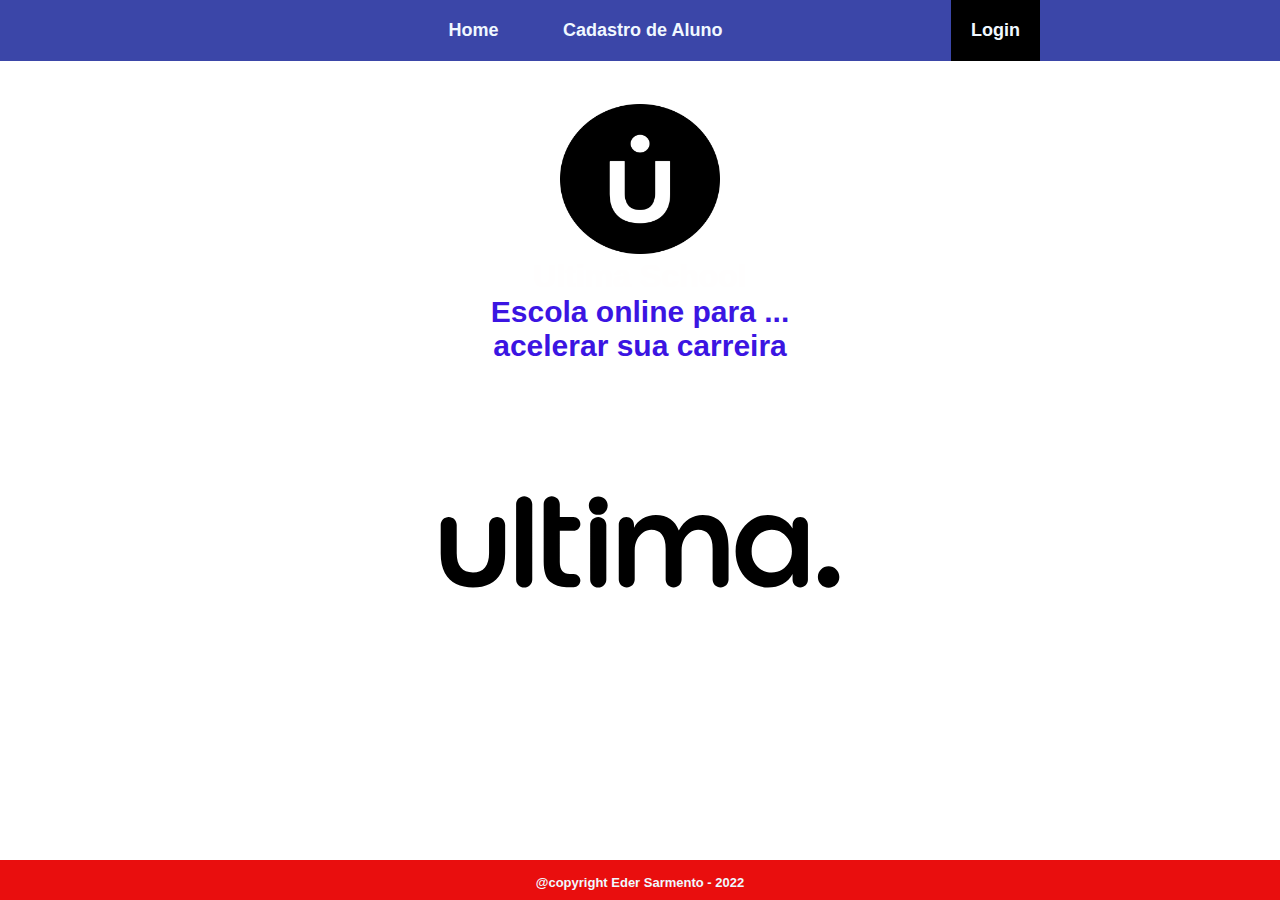
==== index.html @ f0feb920 "criacão do projeto" ====
<!DOCTYPE html>
<html lang="pt-br">
<head>
    <meta charset="UTF-8">
    <meta http-equiv="X-UA-Compatible" content="IE=edge">
    <meta name="viewport" content="width=device-width, initial-scale=1.0">
    <title>Ultima School</title>
        <link rel="stylesheet" href="css/style.css">
       

</head>
<body>
    <object data="menu.html" height="100px" width="100%"></object>
    <div>
        <img src="img/ultima.png" height="150" width="160">
    </div>
    <div class="beneficios">
        <h1 class="titulo centralizado">Ultima School </h1>
        <ul>
             <li class="itens">Escola online para ...<P></P>acelerar sua carreira<P></P></li>
                 </ul>
    </div>
    <div>
        <img src="img/ultima2.svg" height="358"
width="400">


</div>
<div id="entrega">


    <div id="tel">
       
    </div>
</div>


<footer>
    <p><center>@copyright Eder Sarmento - 2022</p></center> 
</footer>

</body>
</html>
---- css/style.css ----
body {
    background-color: #ffffff;
    margin: 0;
    font-family: 'Noto sams' sans-serif;
}

*{
    margin:0 auto;
    padding: 0;
    box-sizing: border-box;
    font-family: "open sans", sans-serif;
}

header{
    text-align: center;
    font-size: 28px;
    font-weight: bold;
    color:rgb(4, 4, 251);
}

#menu-h{
    background-color:rgb(59, 70, 168);
}

#menu-h ul{
    max-width: 800px;
    list-style: none;
    padding: 0;
}

#menu-h ul li{
    display: inline;
}
#menu-h ul li a:hover{
    background-color: rgb(206, 28, 28);
}
#menu-h ul li:last-child a{
    float: right;
    background-color: rgb(0, 0, 0);
}
div{
    text-align: center;
}
h1{
    font-weight: bold;
    color: rgb(255, 254, 254);
  
}
.itens{
    color: #3b15e2;
    font-size: 30px;
}
   li{
       font-weight: bold;
       color: rgb(255, 251, 251);
       font-size: 18px;
       margin: 0 10px;

   }
div{

    text-align: center;
}


footer{
    text-align: center;
    background-color: rgb(233, 14, 14);
    padding: 15px 0;
    color: aliceblue;
    font-size: 13px ;
    font-weight: bold;
    margin:  0;
    position: fixed;
    bottom: 0;
    width: 100%;
    height: 2.5rem;    
}
#menu-h ul li a{
    color: aliceblue;
    padding: 20px;
    display: inline-block;
    text-decoration: none;
}

    tel img{
        left: -47px;
        position: absolute;
        margin-top: -51px;
    }
    
    .main-login{
        width: 102vw;
        height: 80vh;
        background: #ffffff;
        display: flex;
        justify-content: center;
        align-items: center;
    
    }
    
    .left-login{
        width: 100vw;
        height: 30vh;
        display: flex;
        justify-content: center;
        align-items: column;
        flex-direction: column;
        background-color: #3b06fa;
       display: inline-block;
    }
    
    
    .left-login > h1 {
        color: #e21515;
        width: 100vw;
        height: 15vh;
        right: 15px;
    }
    .right-login{
        width: 30vw;
        height: 50vw;
        display: flex;
        justify-content: center;
        align-items: center;
    }
    
    
    .card-login > h1{
        color: rgb(255, 0, 0);
        font-weight: 800;
        margin: 0;
    }
    
    .textfield {
    display: flex;
    flex-direction: column;
    align-items: flex-start;
    justify-content: center;
    }
    
    .textfield > input{
        width: 100%;
        border: none;
        border-radius: 5px;
        padding: 2.2px;
        background: rgb(255, 255, 255);
        color: rgb(0, 0, 0);
        font-size: 12pt;
        box-shadow: 0px 10px 20px rgb(2, 2, 2);
        outline: none;
        box-sizing: border-box;
    }
    
    .textfield > label{
        color: rgb(0, 0, 0);
        margin-bottom: 10px;
    }
    
    .textfield > input::placeholder{
        color: rgb(0, 0, 0);
    }
    
    .btn-login{
        width: 80%;
        padding: 16px 0px;
        margin: 25px;
        border: none;
        border-radius: 8px;
        outline: none;
        text-transform: uppercase;
        font-weight: 800;
        letter-spacing: 3px;
        color: rgb(0, 0, 0);
        background: rgb(0, 63, 251);
        cursor: pointer;
        
    }

    .btn-login:hover{
        background-color: #ffffff;
    }
    .btn-login2{
        width: 80%;
        padding: 16px 0px;
        margin: 25px;
        border: none;
        border-radius: 8px;
        outline: none;
        text-transform: uppercase;
        font-weight: 800;
        letter-spacing: 2px;
        color: rgb(0, 0, 0);
        background: rgb(255, 255, 255);
        cursor: pointer;
    }

    .btn-login2:hover{
        background-color: #ff0000;
    }
    @media only screen and ( max-width: 600px){
        .main-login{
            flex-direction: column;
        }
    
      
    
        .left-login > h1{
            display: none;
        }
        .left-login{
            width: 100%;
            height: auto;
        }
        .right-login{
            width: 100%;
            height: auto;
        }
       
    
        .left-login-mg{
            width: 50vw;
            border-radius: 10%;
        }
    }
    #mg{
        border-radius: 10%;
        width: 150px;
        height: 150px;
        position: absolute;
    
    }
    
    @import url('https://fonts.googleapis.com/css2?family=Open+Sans&display=swap');
    
    *{
        margin: 0 auto;
        padding: 0;
        box-sizing: border-box;
        font-family: 'Open Sans',sans-serif;
    }
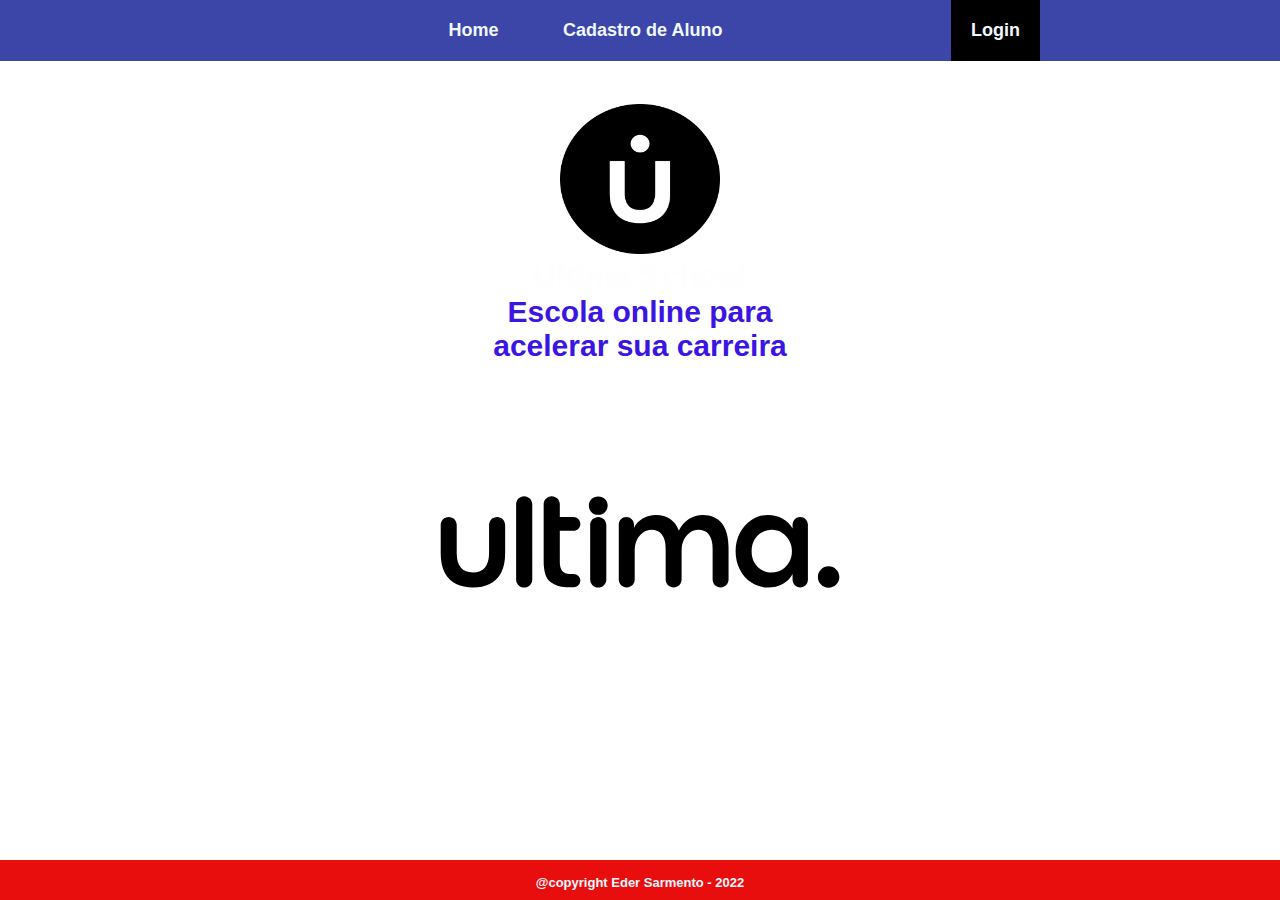
==== commit 0c30be98: "removendo erro de digitação" ====
--- a/index.html
+++ b/index.html
@@ -17,7 +17,7 @@
     <div class="beneficios">
         <h1 class="titulo centralizado">Ultima School </h1>
         <ul>
-             <li class="itens">Escola online para ...<P></P>acelerar sua carreira<P></P></li>
+             <li class="itens">Escola online para <P></P>acelerar sua carreira<P></P></li>
                  </ul>
     </div>
     <div>
